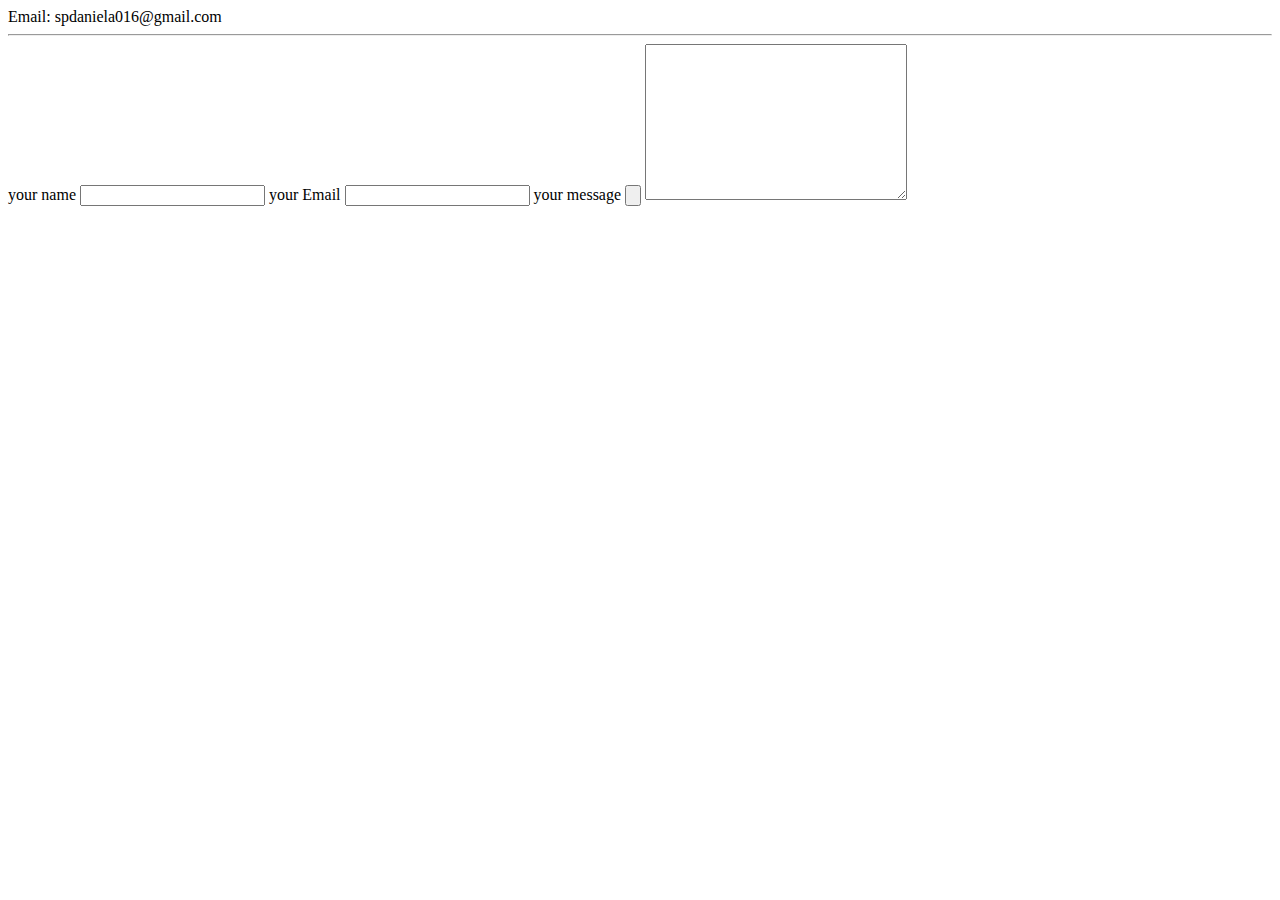
==== contact.html @ e875796c "Add files via upload" ====
<!DOCTYPE html>
<html lang="en" dir="ltr">
  <head>
    <meta charset="utf-8">
    <title>contact me</title>

  </head>
  <body>
    Email: spdaniela016@gmail.com
    <hr>
    <form  action="mailto:info@danielasm.com" method="post" enctype="text/plain">
      <label >your name</label>
      <input type="text" name="your name" value="">
      <label>your Email</label>
      <input type="Email" name="your email" value="">
      <label >your message</label>
      <input type="submit" name="your messsage" value="">
      <textarea name="name" rows="10" cols="30"></textarea>
    </form>
  </body>
</html>
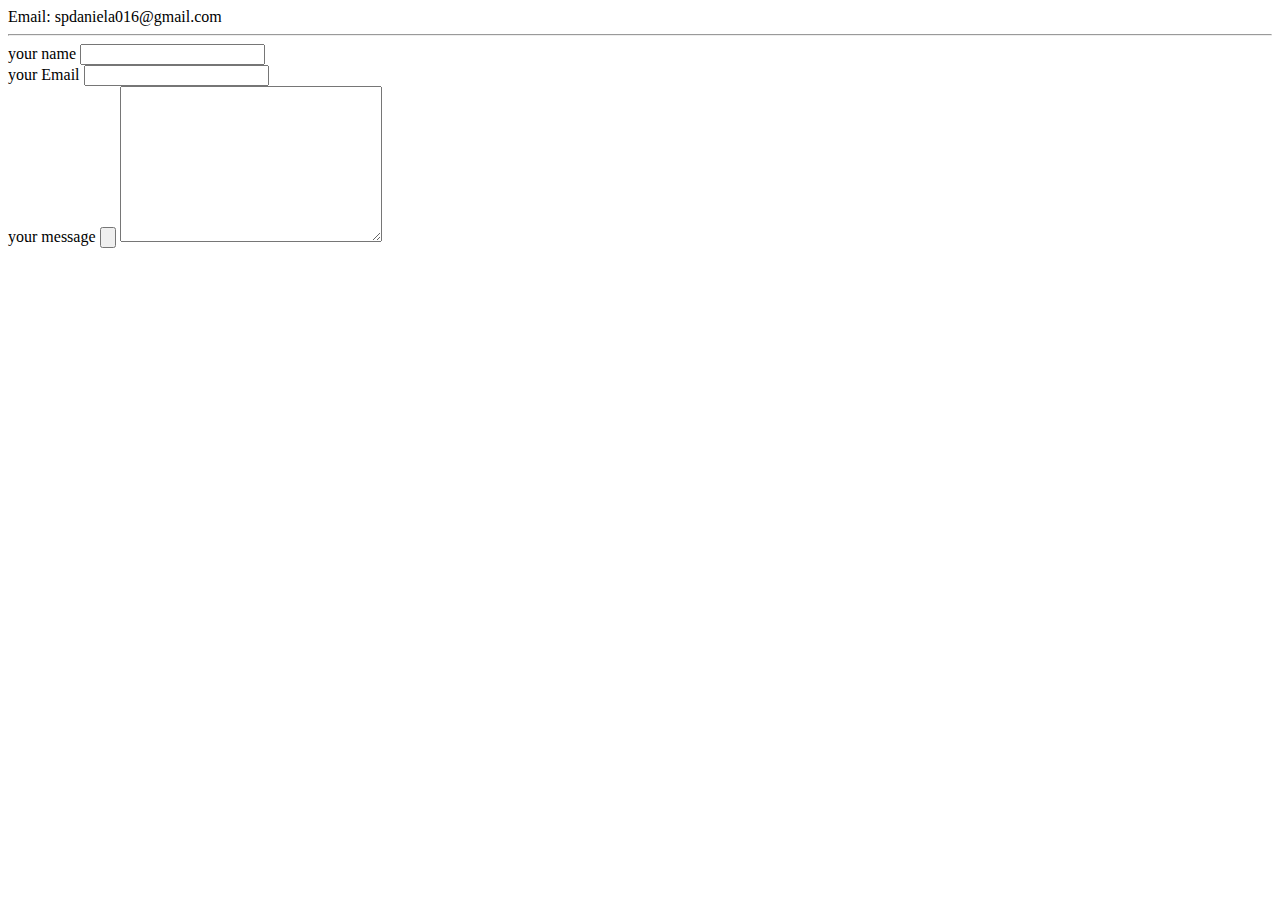
==== commit 40af57c1: "Add files via upload" ====
--- a/contact.html
+++ b/contact.html
@@ -2,19 +2,20 @@
 <html lang="en" dir="ltr">
   <head>
     <meta charset="utf-8">
-    <title>contact me</title>
+    <title>contact </title>
+  <link rel="stylesheet" href="css/styles.css">
 
   </head>
   <body>
     Email: spdaniela016@gmail.com
     <hr>
-    <form  action="mailto:info@danielasm.com" method="post" enctype="text/plain">
+    <form class="" action="index.html" method="post">
       <label >your name</label>
-      <input type="text" name="your name" value="">
+      <input type="text" name="" value=""><br>
       <label>your Email</label>
-      <input type="Email" name="your email" value="">
+      <input type="Email" name="" value=""><br>
       <label >your message</label>
-      <input type="submit" name="your messsage" value="">
+      <input type="submit" name="" value="">
       <textarea name="name" rows="10" cols="30"></textarea>
     </form>
   </body>
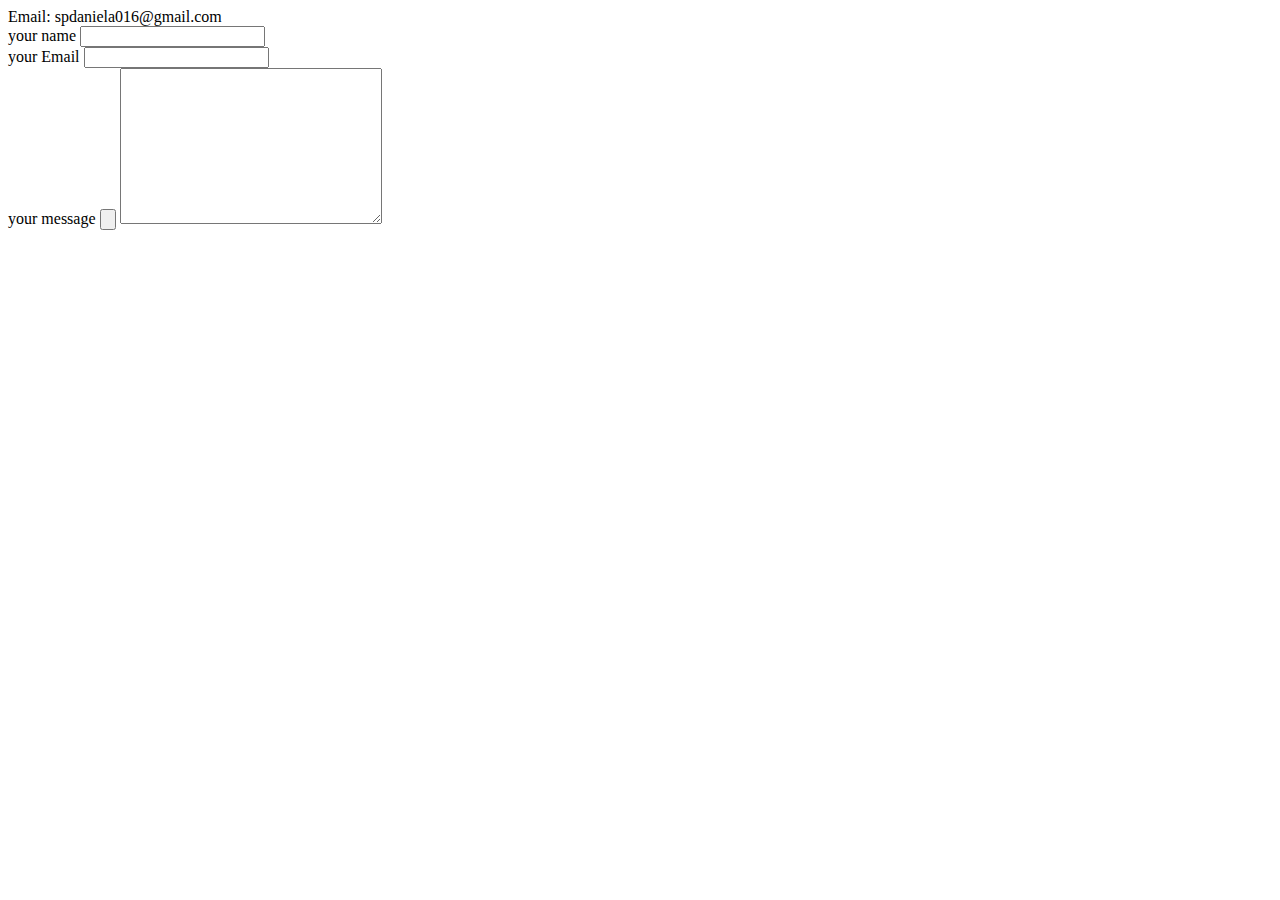
==== commit 867ef70d: "Add files via upload" ====
--- a/contact.html
+++ b/contact.html
@@ -8,14 +8,14 @@
   </head>
   <body>
     Email: spdaniela016@gmail.com
-    <hr>
-    <form class="" action="index.html" method="post">
+
+    <form class="" action="mailto:info@danielasm.com" method="post"enctype="text/plain">
       <label >your name</label>
-      <input type="text" name="" value=""><br>
+      <input type="text" name="yourName" value=""><br>
       <label>your Email</label>
-      <input type="Email" name="" value=""><br>
+      <input type="Email" name="youEmail" value=""><br>
       <label >your message</label>
-      <input type="submit" name="" value="">
+      <input type="submit" name="yourMessage" value="">
       <textarea name="name" rows="10" cols="30"></textarea>
     </form>
   </body>
